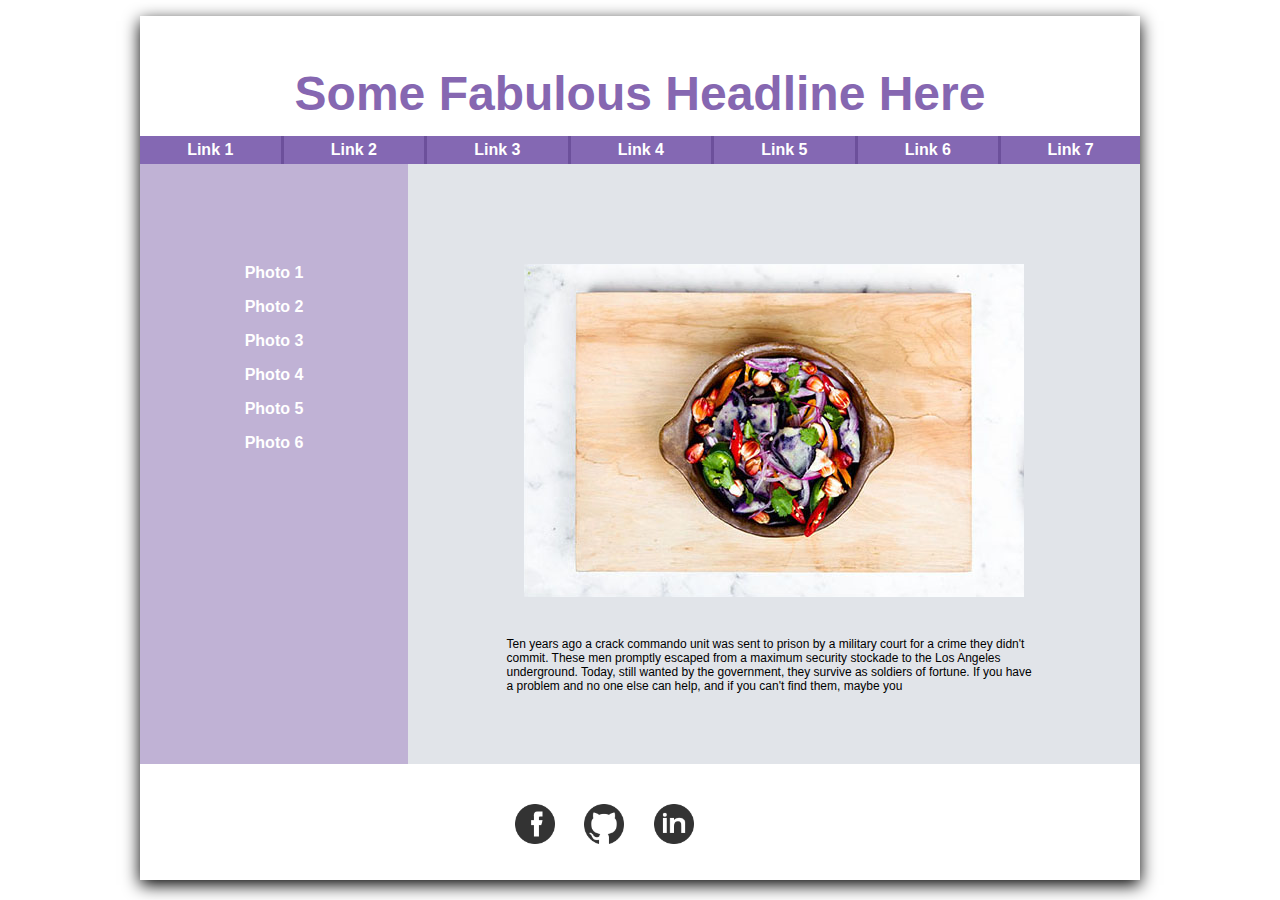
==== index.html @ 816b230e "Initialize repo" ====
<!DOCTYPE HTML>
<html>
	<head>
		<meta charset="UTF-8">
		<title>Mock-up exercise</title>
		<link rel="stylesheet" type="text/css" href="styles/stylesheet.css">
	</head>
	<body>
		<header>
			<h1>Some Fabulous Headline Here</h1>
			<nav>
				<ul>
					<li><a href="link-one.html" target="_blank">Link 1</a></li>
					<li><a href="#">Link 2</a></li>
					<li><a href="#">Link 3</a></li>
					<li><a href="#">Link 4</a></li>
					<li><a href="#">Link 5</a></li>
					<li><a href="#">Link 6</a></li>
					<li><a href="#">Link 7</a></li>
				</ul>
			</nav>
		</header>	
			<div class="col1">
				<ul>
					<li class="space-on-top"><a href="photo-one.html" target="_blank">Photo 1</a></li>
					<li><a href="#">Photo 2</a></li>
					<li><a href="#">Photo 3</a></li>
					<li><a href="#">Photo 4</a></li>
					<li><a href="#">Photo 5</a></li>
					<li><a href="#">Photo 6</a></li>
				</ul>
			</div>
			
			<article class="col2">
				<h2>Mockup's picture</h2>
					<img src="images/font-image.png" alt="a picture">
					<p>
					Ten years ago a crack commando unit was sent to prison by a military court for a crime they didn't commit. These men promptly escaped from a maximum security stockade to the Los Angeles underground. Today, still wanted by the government, they survive as soldiers of fortune. If you have a problem and no one else can help, and if you can't find them, maybe you
					</p>
			</article>
			
			<footer>
				<div>
					<a href="#"><img src="images/facebook.png" alt="facebook" width="40" height="40"></a>
					<a href="#"><img src="images/github.png" alt="github" width="40" height="40"></a>
					<a href="#"><img src="images/linked-in.png" alt="linkedin"  width="40" height="40"></a>
				</div>
			</footer>
	</body>
</html>
---- styles/stylesheet.css ----
/*CSS reset*/
aside, article, section, header, footer, nav, html, body, div, h1, h2, h3, p, ul, li a {
	padding: 0;
	margin: 0;
}

/*layout styles*/
html {
	background: rgb(255, 255, 255);
}

body {
	width: 1000px;
	margin: 1em auto;
	font-family: Cambria, Arial, Helvetica, sans-serif;
	box-shadow: 0px 0.3em 1em #000;
}

header nav ul {
	list-style: none;
	text-align:center;
	width: 100%;
	display: table;
}

header nav ul li {
	display: table-cell;
	background: rgb(132, 104, 179);
	padding: 5px 22px;
	border-right: 3px solid rgb(108, 80, 155);
}

header nav ul li:last-child {
	border-right: none;
}

.col1 {
	width: 268px;
	height: 600px;
	background: rgb(192, 178, 213);
	float: left;
}

.col2 {
	width: 732px;
	height: 600px;
	background: rgb(225, 228, 233);
	float: left;
}

article.col2 img {
	display: block;
	margin: 100px auto 0;
}

article.col2 p {
	margin: 40px auto 80px;
	width: 535px;
}
 
 footer{
 	clear: both;
 	height: 100px;
 	padding-top: 0.5em;
 	padding-bottom: 0.5em;
 	
 }
 
 footer div {
 	width: 250px;
 	margin: 2em auto;
 }
 
footer div a {
	margin-right: 25px;
}

/*Document styles*/
h1 {
	color: rgb(134, 103, 177);
	text-align: center;
	margin-bottom: 15px;
	padding-top: 50px;
	font-size: 3em;
}

h2 {
	display: none;
}

article.col2 p {
	font-size: 12px;
	font-weight: 500;
}

a {
	text-decoration: none;
	color: white;
	font-weight: 700;
}

a:hover {
	border-bottom: 1px solid white;
}

div.col1 ul li {
	display: block;
	text-align: center;
	margin-bottom: 1em;
}

.space-on-top {
	margin-top: 100px;
}

/*styles for photo-one.html*/
li#image-one a{
	color: tomato;
	padding: 1px 5px;
	border: 1px solid tomato;
	background: white;
}

/*styles for link-one.html*/
#link-one a {
	color: tomato;
	background: white;
	padding: 1px 5px;
	border: 1px solid tomato;
}

p#link-one-style {
	margin: 20px auto 0;
	width: 535px;
}

h2.display-headline {
	display: block;
	width: 200px;
	margin: 20px auto 0;
	padding-bottom: 2px;
	text-align: center;
	border: 1px solid tomato;
	border-radius: 5px;
	background: white;
	color: tomato;
}
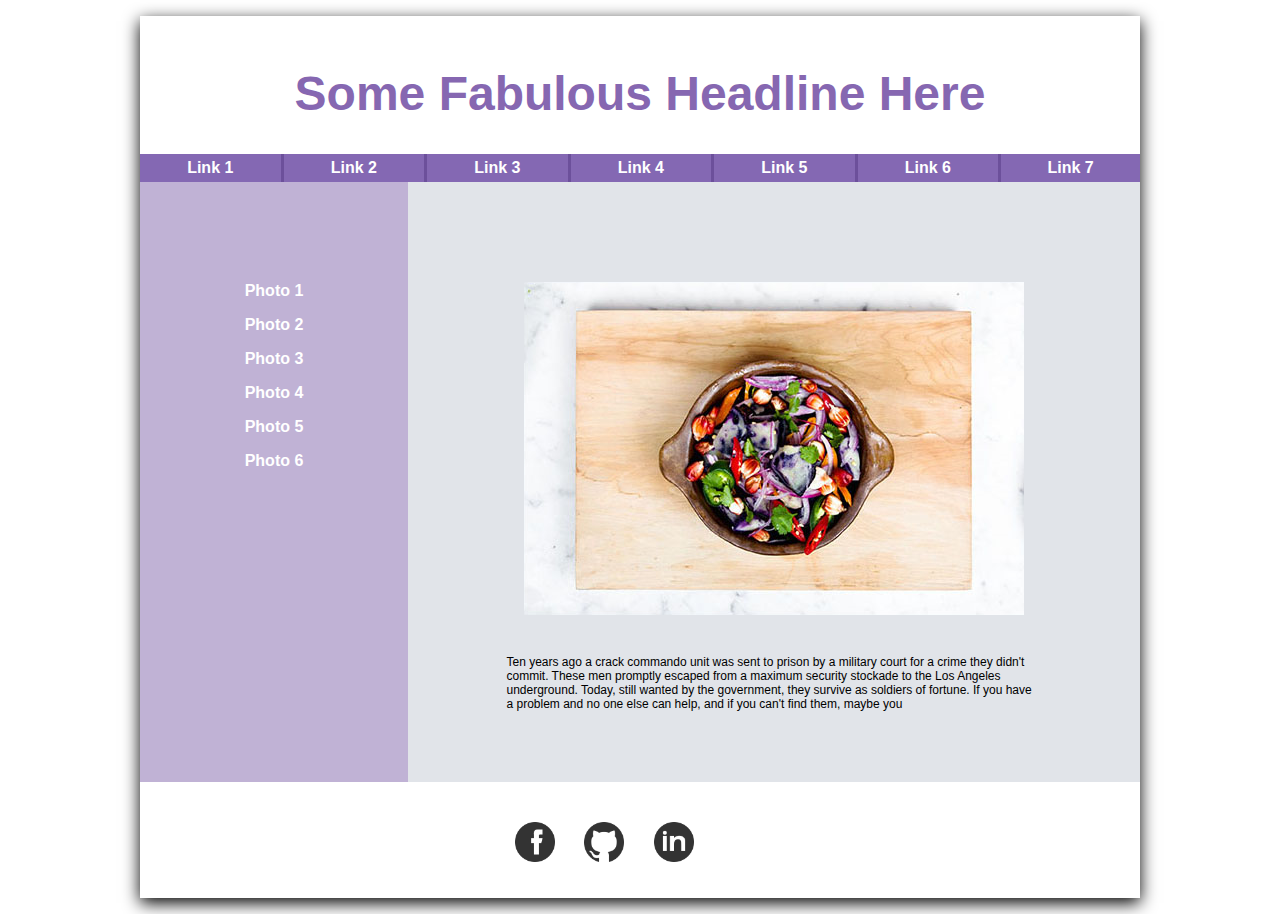
==== commit 41752cf3: "modify for accessibility" ====
--- a/index.html
+++ b/index.html
@@ -8,7 +8,8 @@
 	<body>
 		<header>
 			<h1>Some Fabulous Headline Here</h1>
-			<nav>
+			<a href="#content" title="skip to content">Skip to content</a>
+			<nav role="navigation">
 				<ul>
 					<li><a href="link-one.html" target="_blank">Link 1</a></li>
 					<li><a href="#">Link 2</a></li>
@@ -31,7 +32,7 @@
 				</ul>
 			</div>
 			
-			<article class="col2">
+			<article id="content" class="col2">
 				<h2>Mockup's picture</h2>
 					<img src="images/font-image.png" alt="a picture">
 					<p>
